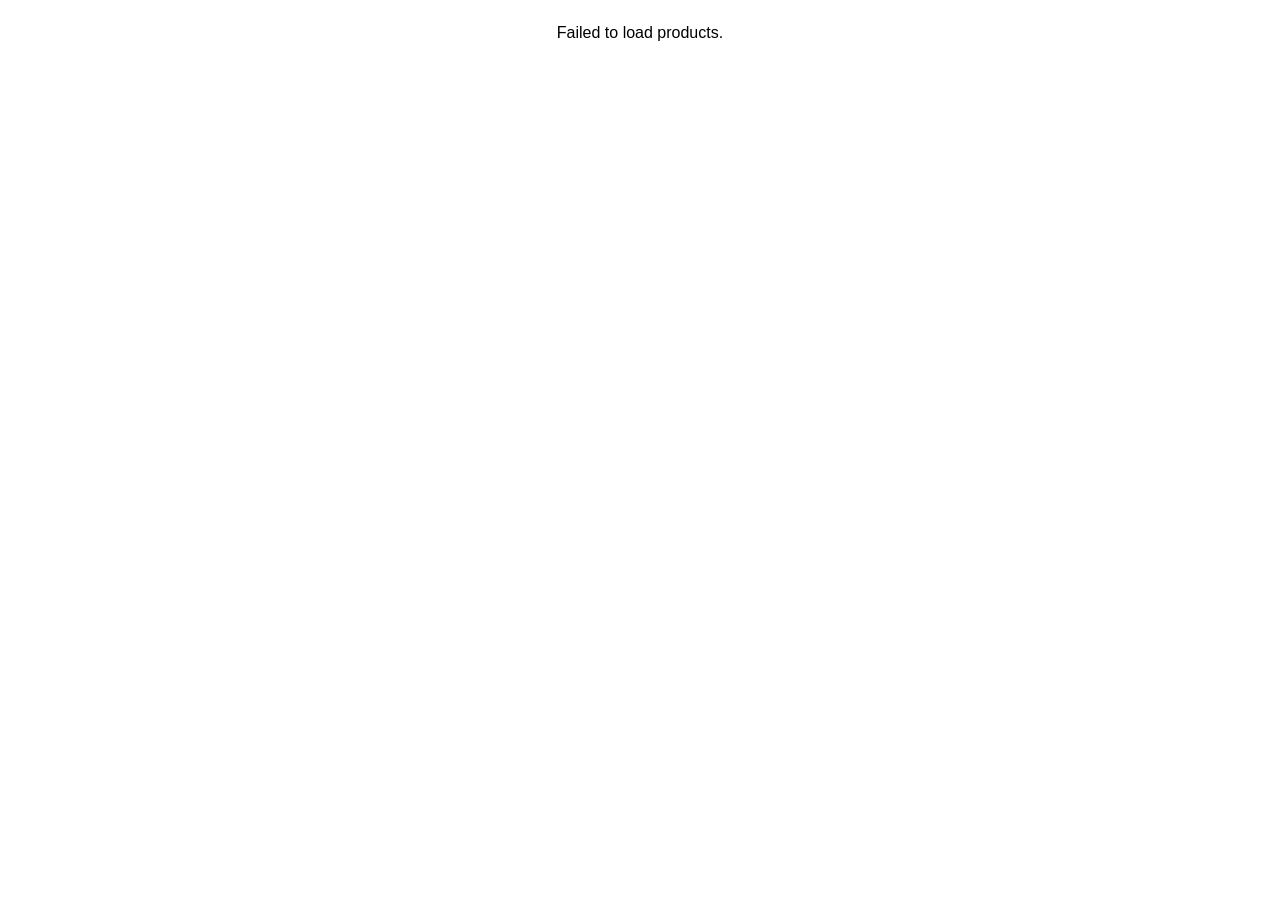
==== index.html @ bdecff61 "my js files" ====
<!DOCTYPE html>
<html lang="en">
<head>
    <meta charset="UTF-8">
    <meta name="viewport" content="width=device-width, initial-scale=1.0">
    <title>Document</title>
    <style>
        body {
            font-family: Arial, sans-serif;
        }
        .product {
            border: 1px solid #ddd;
            border-radius: 4px;
            padding: 16px;
            margin: 16px;
            text-align: center;
            width: 200px;
        }
        .product img {
            max-width: 100%;
            height: auto;
        }
        .product-title {
            font-size: 1.2em;
            margin: 8px 0;
        }
        .product-price {
            color: #888;
        }
        .product-container {
            display: flex;
            flex-wrap: wrap;
            justify-content: center;
        }
    </style>
</head>
<body>
    <div id="products" class="product-container"></div>

    <script src="index.js"></script>
</body>
</html>
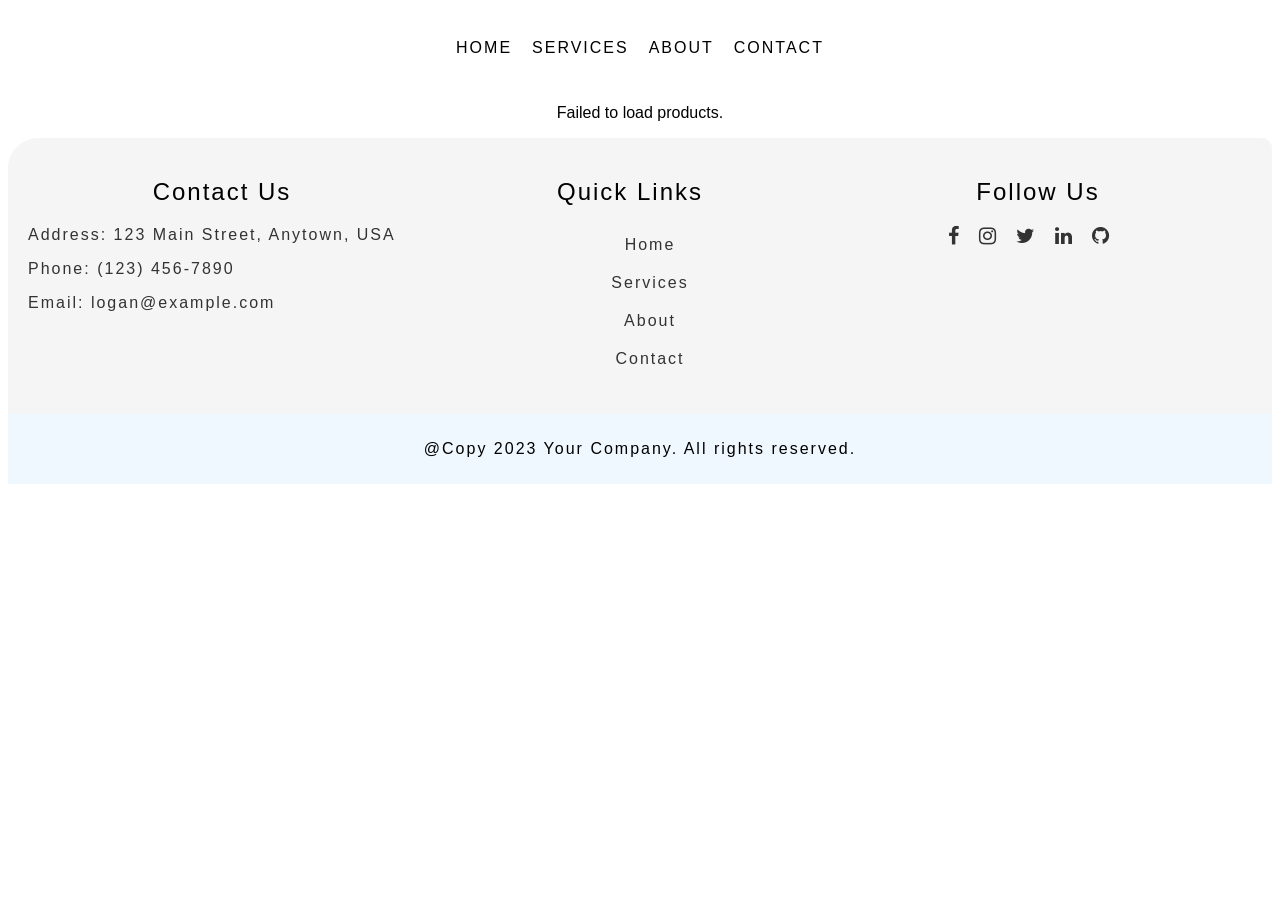
==== commit 3028bb12: "1rst change" ====
--- a/index.html
+++ b/index.html
@@ -3,11 +3,166 @@
 <head>
     <meta charset="UTF-8">
     <meta name="viewport" content="width=device-width, initial-scale=1.0">
+    <link rel="stylesheet" href="https://stackpath.bootstrapcdn.com/font-awesome/4.7.0/css/font-awesome.min.css">
     <title>Document</title>
     <style>
         body {
             font-family: Arial, sans-serif;
         }
+        .grid-container {
+            display: grid;
+            grid-template-columns: 1fr;
+            grid-template-rows: 80px 1fr auto;
+            grid-template-areas:
+                "navbar"
+                "main"
+                "footer";
+        }
+        .nav-bar {
+            grid-area: navbar;
+        }
+        .nav-bar ul {
+            display: flex;
+            /* flex-direction: row; */
+            justify-content: center;
+            align-items: center;
+            height: 100%;
+            margin: 0;
+            padding: 0;
+            list-style: none;
+        }
+
+        .nav-bar ul li {
+            margin: 10px;
+        }
+        .nav-bar ul li a{
+            text-decoration: none;
+            text-transform: uppercase;
+            color: black;
+            cursor: pointer;
+            font-family: Impact, Haettenschweiler, 'Arial Narrow Bold', sans-serif;
+            letter-spacing: 2px;
+            transition: 0.3s;
+        }
+
+        .nav-bar ul li a:hover{
+            color: #f18930;
+
+        }
+
+        .main {
+            grid-area: main;
+        }
+
+        .container{
+            grid-area: footer;
+            background: whitesmoke;
+
+            display: flex;
+            border-radius: 30px 10px 0 0; 
+            padding: 20px;
+        }
+        /* .footer{
+            grid-area: footer;
+            background: whitesmoke;
+
+            display: flex;
+            border-radius: 30px 10px 0 0; 
+            padding: 20px;
+        } */
+
+        .footer-content {
+            flex: 1;
+            margin-right: 20px;
+
+        }
+
+        .footer-content h2 {
+            text-align: center;
+            margin-bottom: 20px;
+            font-family: Impact, Haettenschweiler, 'Arial Narrow Bold', sans-serif;
+            letter-spacing: 2px;
+            font-weight: 500;
+        }
+
+        .footer-content p {
+            margin-bottom: 10px;
+            color: #333;
+            letter-spacing: 2px;
+            font-weight: 500;
+        }
+
+        .footer-content ul{
+            text-align: center;
+        }
+
+        .list li{
+            width: auto;
+            text-align: center;
+            list-style: none;
+            padding: 10px;
+            position: relative;
+        }
+
+        .list li::before{
+            content: "";
+            position: absolute;
+            transform: translate(-50%,-50%);
+            left: 50%;
+            top: 100%;
+            width: 0;
+            height: 2px;
+            background: #f18930;
+            transition-duration: .5s;
+        }
+
+        .list li:hover::before{
+            width: 70px;
+        }
+
+        .list li a{
+            text-decoration: none;
+            color: #333;
+            letter-spacing: 2px;
+            margin-bottom: 30px
+        }
+
+        .list  a:hover{
+            color: #f18930;
+
+        }
+
+        .social-icons{
+            display: flex;
+            justify-content: center;
+            align-items: center;
+        }
+
+        .social-icons i{
+
+            margin-right: 20px;
+            color: #333;
+            font-size: 20px;
+            cursor: pointer;
+            transition: 0.3s;
+        }
+        
+        .social-icons i:hover{
+            color: #f18930;
+            transform: scale(1.1) translateY(-5px);
+        }
+
+        .bottom-bar{
+            /* grid-area: footer; */
+            /* background-color: #f18930; */
+            background-color: aliceblue;
+            text-align: center;
+            padding: 10px 0;
+            font-family: Impact, Haettenschweiler, 'Arial Narrow Bold', sans-serif;
+            letter-spacing: 2px;
+            font-weight: 300;
+        }
+
         .product {
             border: 1px solid #ddd;
             border-radius: 4px;
@@ -35,7 +190,65 @@
     </style>
 </head>
 <body>
-    <div id="products" class="product-container"></div>
+    <div class="grid-container">
+
+        <div class="nav-bar">
+            <ul>
+                <li><a href="#">Home</a></li>
+                <li><a href="#">Services</a></li>
+                <li><a href="#">About</a></li>
+                <li><a href="#">Contact</a></li>
+
+            </ul>
+        </div>
+
+        <div class="main">
+
+            <div id="products" class="product-container"></div>
+
+                <div id="cart"></div>
+
+        </div>
+
+        <div class="footer">
+
+            <div class="container">
+                <div class="footer-content">
+                    <h2>Contact Us</h2>
+                    <p>Address: 123 Main Street, Anytown, USA</p>
+                    <p>Phone: (123) 456-7890</p>
+                    <p>Email: logan@example.com</p>
+                </div>
+    
+                <div class="footer-content">
+                    <h2>Quick Links</h2>
+                    <ul class="list">
+                        <li><a href="#">Home</a></li>
+                        <li><a href="#">Services</a></li>
+                        <li><a href="#">About</a></li>
+                        <li><a href="#">Contact</a></li>
+                    </ul>
+                    
+                </div>
+    
+                <div class="footer-content">
+                    <h2>Follow Us</h2>
+                   <div class="social-icons">
+                    <a href="#"> <i class="fa fa-facebook" aria-hidden="true"></i></a>
+                    <a href="#"> <i class="fa fa-instagram" aria-hidden="true"></i></a>
+                    <a href="#"> <i class="fa fa-twitter" aria-hidden="true"></i></a>
+                    <a href="#"> <i class="fa fa-linkedin" aria-hidden="true"></i></a>
+                    <a href="#"> <i class="fa fa-github" aria-hidden="true"></i></a>
+                   </div>
+                </div>
+            </div>
+            
+               <div class="bottom-bar">
+                    <p>@Copy 2023 Your Company. All rights reserved.</p>
+               </div>
+        </div>
+        
+    </div>
 
     <script src="index.js"></script>
 </body>
